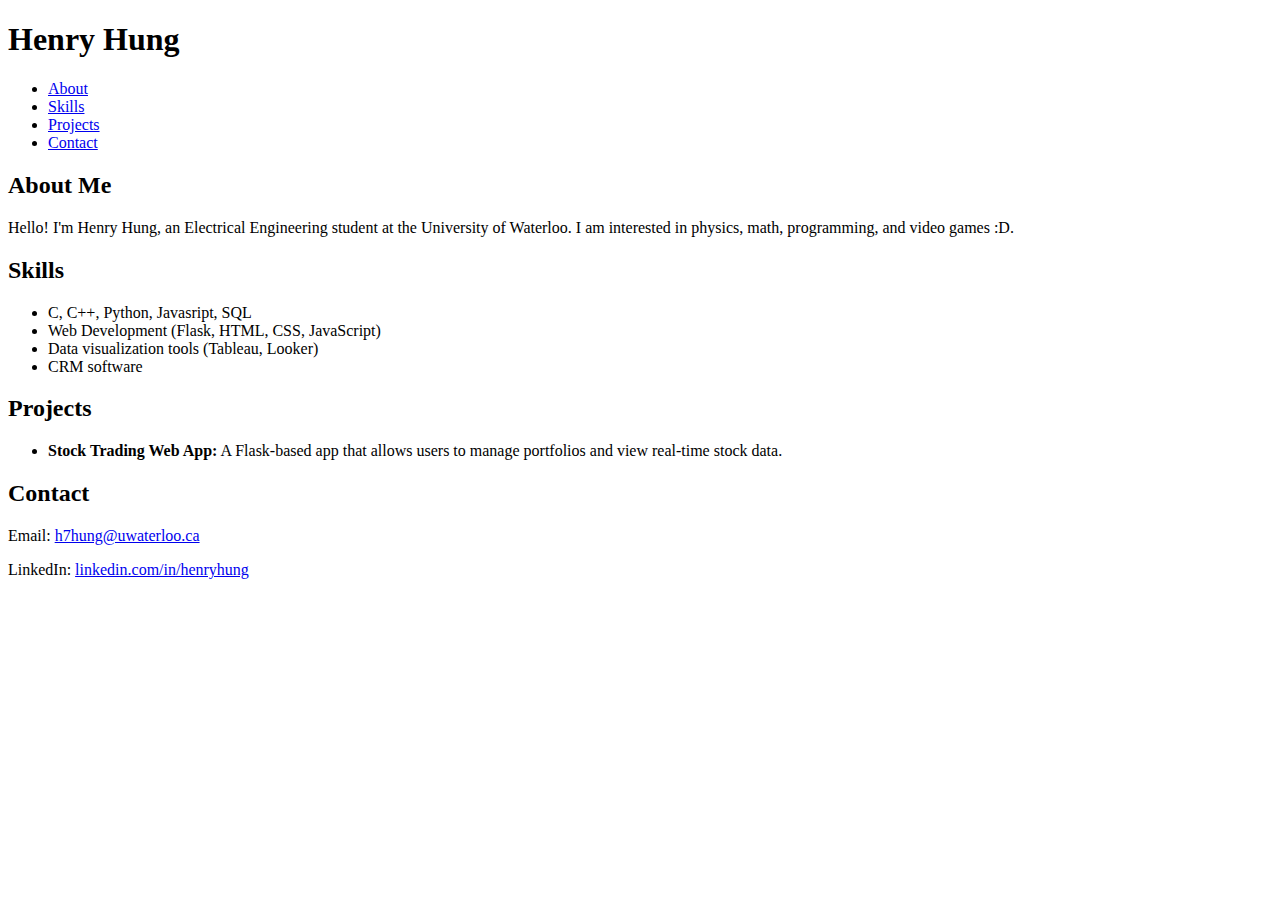
==== site/templates/index.html @ a2a45206 "ssh -T git@github.com made code" ====
<!DOCTYPE html>
<html lang="en">
<head>
    <meta charset="UTF-8">
    <meta name="viewport" content="width=device-width, initial-scale=1.0">
    <title class="w-50 text-start">Henry Hung - Personal Website</title>
    <link href="https://cdn.jsdelivr.net/npm/bootstrap@5.3.2/dist/css/bootstrap.min.css" rel="stylesheet" integrity="sha384-T3c6CoIi6uLrA9TneNEoa7RxnatzjcDSCmG1MXxSR1GAsXEV/Dwwykc2MPK8M2HN" crossorigin="anonymous">
</head>
<body>
    <header>
        <div class="container">
            <h1>Henry Hung</h1>
            
        </div>
    </header>

    <nav>
        <ul>
            <li><a href="#about">About</a></li>
            <li><a href="#skills">Skills</a></li>
            <li><a href="#projects">Projects</a></li>
            <li><a href="#contact">Contact</a></li>
        </ul>
    </nav>

    <main>
        <section id="about" class="container">
            <h2>About Me</h2>
            <p>Hello! I'm Henry Hung, an Electrical Engineering student at the University of Waterloo. I am interested in physics, math, programming, and video games :D.</p>
        </section>

        <section id="skills" class="container">
            <h2>Skills</h2>
            <ul>
                <li>C, C++, Python, Javasript, SQL</li>
                <li>Web Development (Flask, HTML, CSS, JavaScript)</li>
                <li>Data visualization tools (Tableau, Looker)</li>
                <li>CRM software</li>
            </ul>
        </section>

        <section id="projects" class="container">
            <h2>Projects</h2>
            <ul>
                <li><strong>Stock Trading Web App:</strong> A Flask-based app that allows users to manage portfolios and view real-time stock data.</li>
             
            </ul>
        </section>

        <section id="contact" class="container">
            <h2>Contact</h2>
            <p>Email: <a href="mailto:h7hung@uwaterloo.ca">h7hung@uwaterloo.ca</a></p>
            <p>LinkedIn: <a href="https://linkedin.com/in/henryhung" target="_blank">linkedin.com/in/henryhung</a></p>
        </section>
    </main>


</body>
</html>
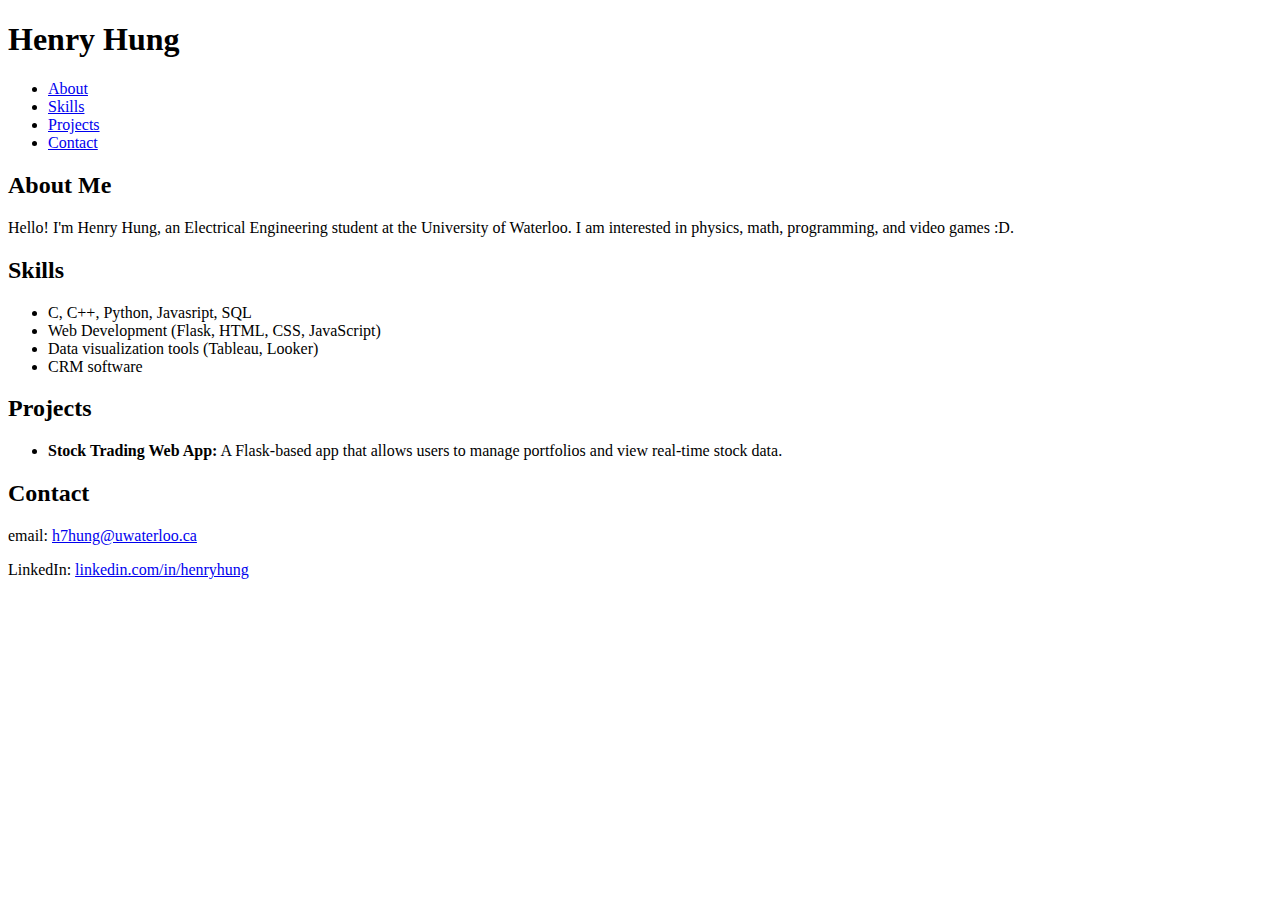
==== commit 5a36ea60: "first commit" ====
--- a/site/templates/index.html
+++ b/site/templates/index.html
@@ -49,7 +49,7 @@
 
         <section id="contact" class="container">
             <h2>Contact</h2>
-            <p>Email: <a href="mailto:h7hung@uwaterloo.ca">h7hung@uwaterloo.ca</a></p>
+            <p>email: <a href="mailto:h7hung@uwaterloo.ca">h7hung@uwaterloo.ca</a></p>
             <p>LinkedIn: <a href="https://linkedin.com/in/henryhung" target="_blank">linkedin.com/in/henryhung</a></p>
         </section>
     </main>
